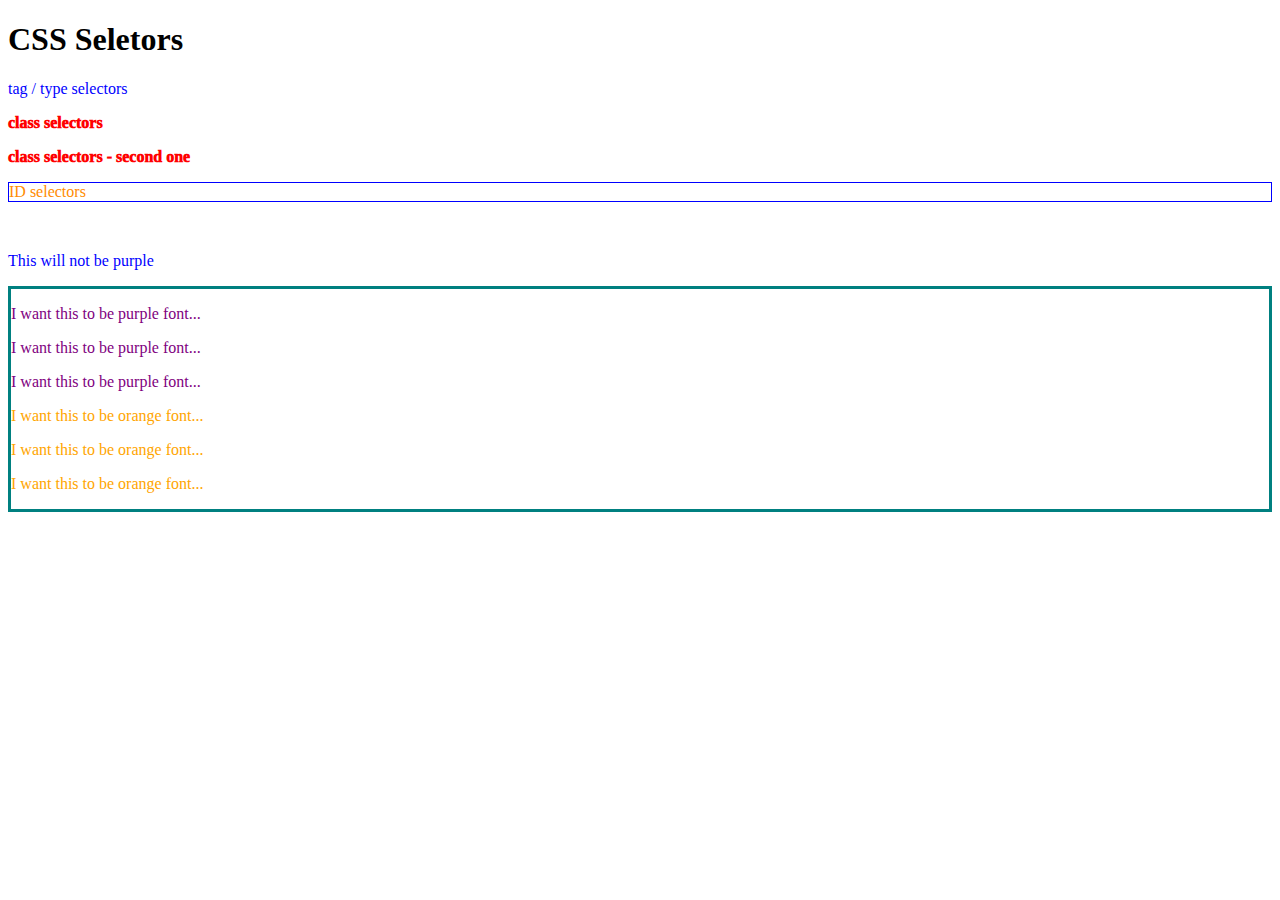
==== exercise2/exercise2.html @ 3ede953d "add child selector css" ====
<!DOCTYPE html>
<html lang="en">
<head>
    <meta charset="UTF-8">
    <meta name="viewport" content="width=device-width, initial-scale=1.0">
    <title>Document</title>
    <link rel="stylesheet" href="exercise2.css">
</head>
<body>
    <h1>CSS Seletors</h1>
    <p>tag / type selectors</p>
    <p class="red-font">class selectors</p>
    <p class="red-font">class selectors - second one</p>
    <p class="red-font blue-border" id="my-id-paragraph">ID selectors</p>
    <br>
    <p>This will not be purple</p>
    <div class="main">
        <p>I want this to be purple font...</p>
        <p>I want this to be purple font...</p>
        <p>I want this to be purple font...</p>
        <div>
            <p>I want this to be orange font...</p>
            <p>I want this to be orange font...</p>
            <p>I want this to be orange font...</p>
        </div>     
    </div>
</body>
</html>
---- exercise2/exercise2.css ----
p {
    color: blue;
}

.red-font {
    color: red;
    font-weight: 1000;
}

.blue-border {
    border: solid 1px blue;
}

#my-id-paragraph {
    color: darkorange;
    font-weight: 100;
    ;
}

.main {
    border: solid 3px teal;
}

.main p {
    color: purple;
}

.main div p {
    color: orange;
}
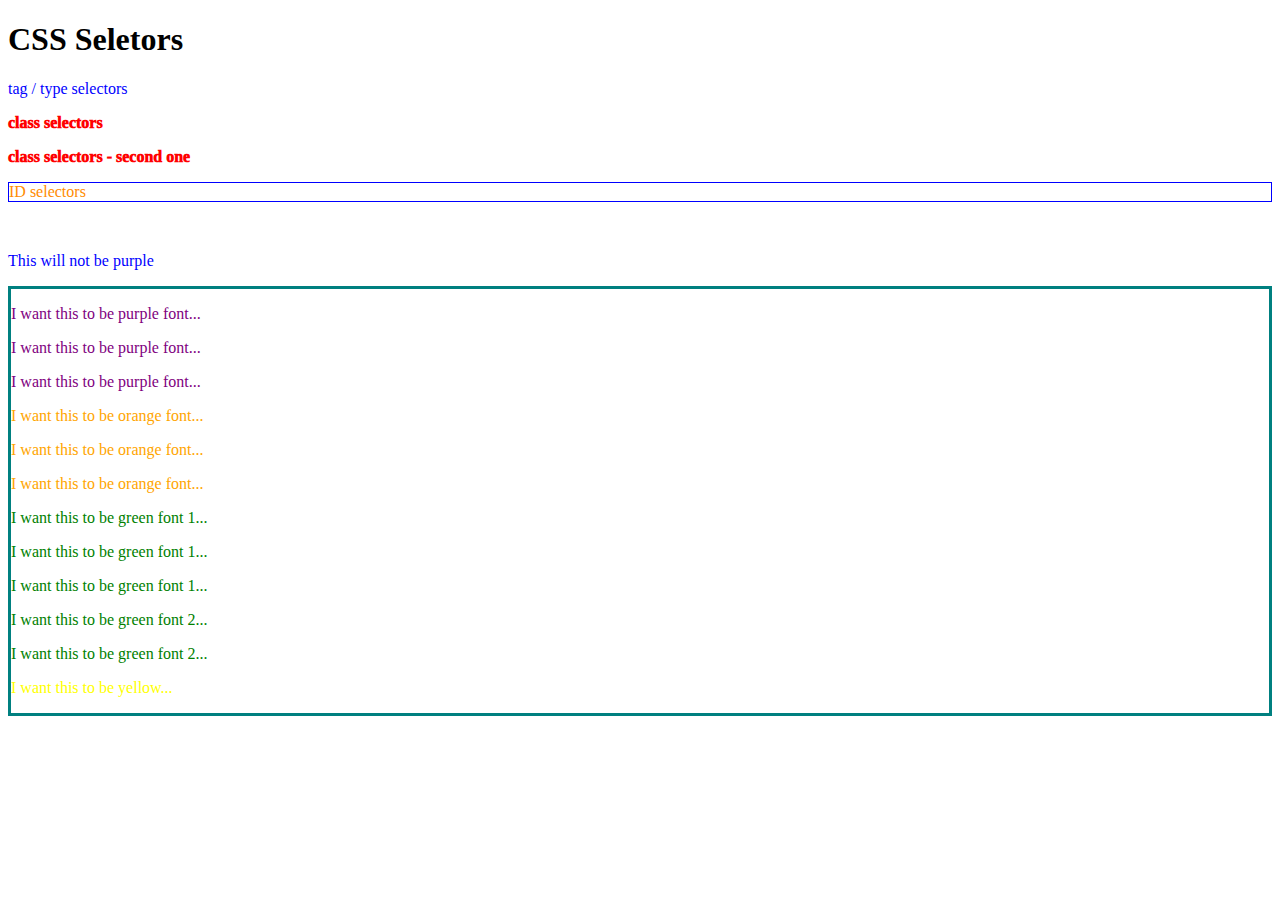
==== commit 6e09938e: "add more css selectors" ====
--- a/exercise2/exercise2.html
+++ b/exercise2/exercise2.html
@@ -18,11 +18,22 @@
         <p>I want this to be purple font...</p>
         <p>I want this to be purple font...</p>
         <p>I want this to be purple font...</p>
-        <div>
+        <div class="child-div">
             <p>I want this to be orange font...</p>
             <p>I want this to be orange font...</p>
             <p>I want this to be orange font...</p>
         </div>     
+        <div class="child-div">
+            <p>I want this to be green font 1...</p>
+            <p>I want this to be green font 1...</p>
+            <p>I want this to be green font 1...</p>
+        </div>  
+        <div></div>
+        <div class="child-div">
+            <p>I want this to be green font 2...</p>
+            <p>I want this to be green font 2...</p>
+            <p>I want this to be yellow...</p>
+        </div>     
     </div>
 </body>
 </html>--- a/exercise2/exercise2.css
+++ b/exercise2/exercise2.css
@@ -21,10 +21,42 @@
     border: solid 3px teal;
 }
 
-.main p {
+/* .main p {
+    color: purple;
+} */
+
+/* Specific child selector.
+1) Find the element(s) which have the "main" class
+2) Within that, select only immediate children that are p tags */
+
+.main > p {
     color: purple;
 }
 
-.main div p {
+.main > div > p {
     color: orange;
-}+}
+
+/* .main div p {
+    color: orange;
+} */
+
+/* 1) Find any elements with the class "child-div"
+2) For these elements, see if there is a sibling/adjacent element also called "child-div"
+3) For that selected element, find the p tags */
+
+.child-div ~ .child-div > P {
+    color: green;
+}
+
+/* :nth-of-type
+This is a pseudo-class selector where we can define which element tp select
+based on its numerical position on the HTML structure */
+.child-div + .child-div ~ .child-div > p:nth-of-type(3) {
+    color: yellow;
+}
+
+/* alternierende Auswahl */
+/* .child-div:nth-of-type(3) > p:nth-of-type(2n) {
+    color: yellow
+} */